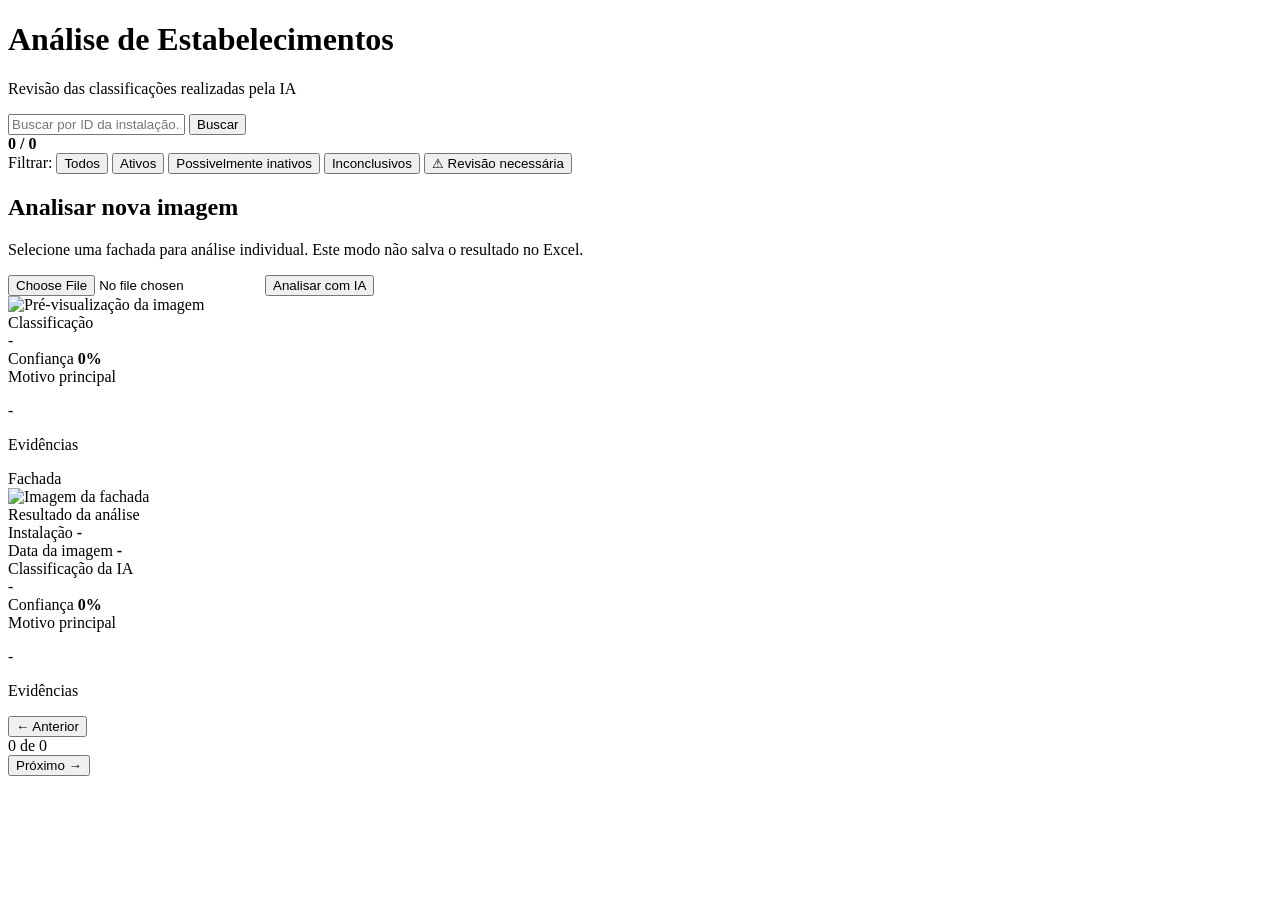
==== app/templates/index.html @ b1514ea9 "feat: atualiza interface e analise individual" ====
<!DOCTYPE html>
<html lang="pt-BR">

<head>
    <meta charset="UTF-8">

    <meta
        name="viewport"
        content="width=device-width, initial-scale=1.0"
    >

    <title>
        Análise de Estabelecimentos
    </title>

    <link
        rel="stylesheet"
        href="/static/css/style.css"
    >
</head>

<body>

    <div class="app">

        <!-- ======================================
             CABEÇALHO
        ======================================= -->

        <header class="topbar">

            <div class="topbar-titulo">

                <h1>
                    Análise de Estabelecimentos
                </h1>

                <p>
                    Revisão das classificações realizadas pela IA
                </p>

            </div>


            <!-- PESQUISA -->

            <div class="busca">

                <input
                    type="text"
                    id="campo-busca"
                    placeholder="Buscar por ID da instalação..."
                    autocomplete="off"
                >

                <button
                    id="btn-buscar"
                    class="btn primario"
                    type="button"
                >
                    Buscar
                </button>

            </div>


            <!-- CONTADOR -->

            <div class="contador">

                <strong id="posicao">
                    0 / 0
                </strong>

            </div>

        </header>


        <!-- ======================================
             FILTROS
        ======================================= -->

        <section class="filtros">

            <span class="filtros-titulo">
                Filtrar:
            </span>

            <button
                class="filtro-btn ativo-filtro"
                data-filtro="TODOS"
                type="button"
            >
                Todos
            </button>

            <button
                class="filtro-btn"
                data-filtro="ATIVO"
                type="button"
            >
                Ativos
            </button>

            <button
                class="filtro-btn"
                data-filtro="POSSIVELMENTE_INATIVO"
                type="button"
            >
                Possivelmente inativos
            </button>

            <button
                class="filtro-btn"
                data-filtro="INCONCLUSIVO"
                type="button"
            >
                Inconclusivos
            </button>

            <button
                class="filtro-btn"
                data-filtro="REVISAO"
                type="button"
            >
                ⚠ Revisão necessária
            </button>

        </section>
<section class="analise-individual">

    <div class="analise-individual-header">

        <div>
            <h2>
                Analisar nova imagem
            </h2>

            <p>
                Selecione uma fachada para análise individual.
                Este modo não salva o resultado no Excel.
            </p>
        </div>

    </div>


    <div class="analise-individual-conteudo">

        <div class="upload-area">

            <input
                type="file"
                id="input-imagem"
                accept="image/jpeg,image/png,image/webp"
            >

            <button
                id="btn-analisar-imagem"
                class="btn primario"
                type="button"
            >
                Analisar com IA
            </button>

        </div>


        <div
            id="status-analise-individual"
            class="status-analise-individual"
        >
        </div>


        <div
            id="resultado-individual"
            class="resultado-individual"
        >

            <div class="preview-individual">

                <img
                    id="preview-imagem-individual"
                    src=""
                    alt="Pré-visualização da imagem"
                >

            </div>


            <div class="dados-individual">

                <span class="label">
                    Classificação
                </span>

                <div
                    id="status-individual"
                    class="status"
                >
                    -
                </div>


                <div class="confianca-area">

                    <div class="confianca-header">

                        <span>
                            Confiança
                        </span>

                        <strong id="confianca-individual">
                            0%
                        </strong>

                    </div>

                    <div class="barra">

                        <div
                            id="barra-confianca-individual"
                            class="barra-preenchimento"
                        >
                        </div>

                    </div>

                </div>


                <div class="bloco">

                    <span class="label">
                        Motivo principal
                    </span>

                    <p id="motivo-individual">
                        -
                    </p>

                </div>


                <div class="bloco">

                    <span class="label">
                        Evidências
                    </span>

                    <ul id="evidencias-individual">
                    </ul>

                </div>


                <div
                    id="revisao-individual"
                    class="revisao"
                >
                </div>

            </div>

        </div>

    </div>

</section>

        <!-- ======================================
             CONTEÚDO
        ======================================= -->

        <main class="conteudo">


            <!-- ==================================
                 FOTO
            =================================== -->

            <section class="painel imagem-container">

                <div class="painel-titulo">
                    Fachada
                </div>

                <div class="imagem-wrapper">

                    <img
                        id="imagem-fachada"
                        src=""
                        alt="Imagem da fachada"
                    >

                </div>

            </section>


            <!-- ==================================
                 RESULTADO
            =================================== -->

            <section class="painel">

                <div class="painel-titulo">
                    Resultado da análise
                </div>


                <!-- INFORMAÇÕES -->

                <div class="info-grid">

                    <div class="info">

                        <span>
                            Instalação
                        </span>

                        <strong id="id-instalacao">
                            -
                        </strong>

                    </div>


                    <div class="info">

                        <span>
                            Data da imagem
                        </span>

                        <strong id="data-imagem">
                            -
                        </strong>

                    </div>

                </div>


                <!-- STATUS -->

                <div class="status-area">

                    <span class="label">
                        Classificação da IA
                    </span>

                    <div
                        id="status"
                        class="status"
                    >
                        -
                    </div>

                </div>


                <!-- CONFIANÇA -->

                <div class="confianca-area">

                    <div class="confianca-header">

                        <span>
                            Confiança
                        </span>

                        <strong id="confianca">
                            0%
                        </strong>

                    </div>

                    <div class="barra">

                        <div
                            id="barra-confianca"
                            class="barra-preenchimento"
                        >
                        </div>

                    </div>

                </div>


                <!-- MOTIVO -->

                <div class="bloco">

                    <span class="label">
                        Motivo principal
                    </span>

                    <p id="motivo">
                        -
                    </p>

                </div>


                <!-- EVIDÊNCIAS -->

                <div class="bloco">

                    <span class="label">
                        Evidências
                    </span>

                    <ul id="evidencias">
                    </ul>

                </div>


                <!-- REVISÃO -->

                <div
                    id="revisao"
                    class="revisao"
                >
                </div>

            </section>

        </main>


        <!-- ======================================
             NAVEGAÇÃO
        ======================================= -->

        <footer class="navegacao">

            <button
                id="btn-anterior"
                class="btn secundario"
                type="button"
            >
                ← Anterior
            </button>


            <div
                id="contador-inferior"
                class="contador-inferior"
            >
                0 de 0
            </div>


            <button
                id="btn-proximo"
                class="btn primario"
                type="button"
            >
                Próximo →
            </button>

        </footer>

    </div>


    <script src="/static/js/app.js"></script>

</body>

</html>
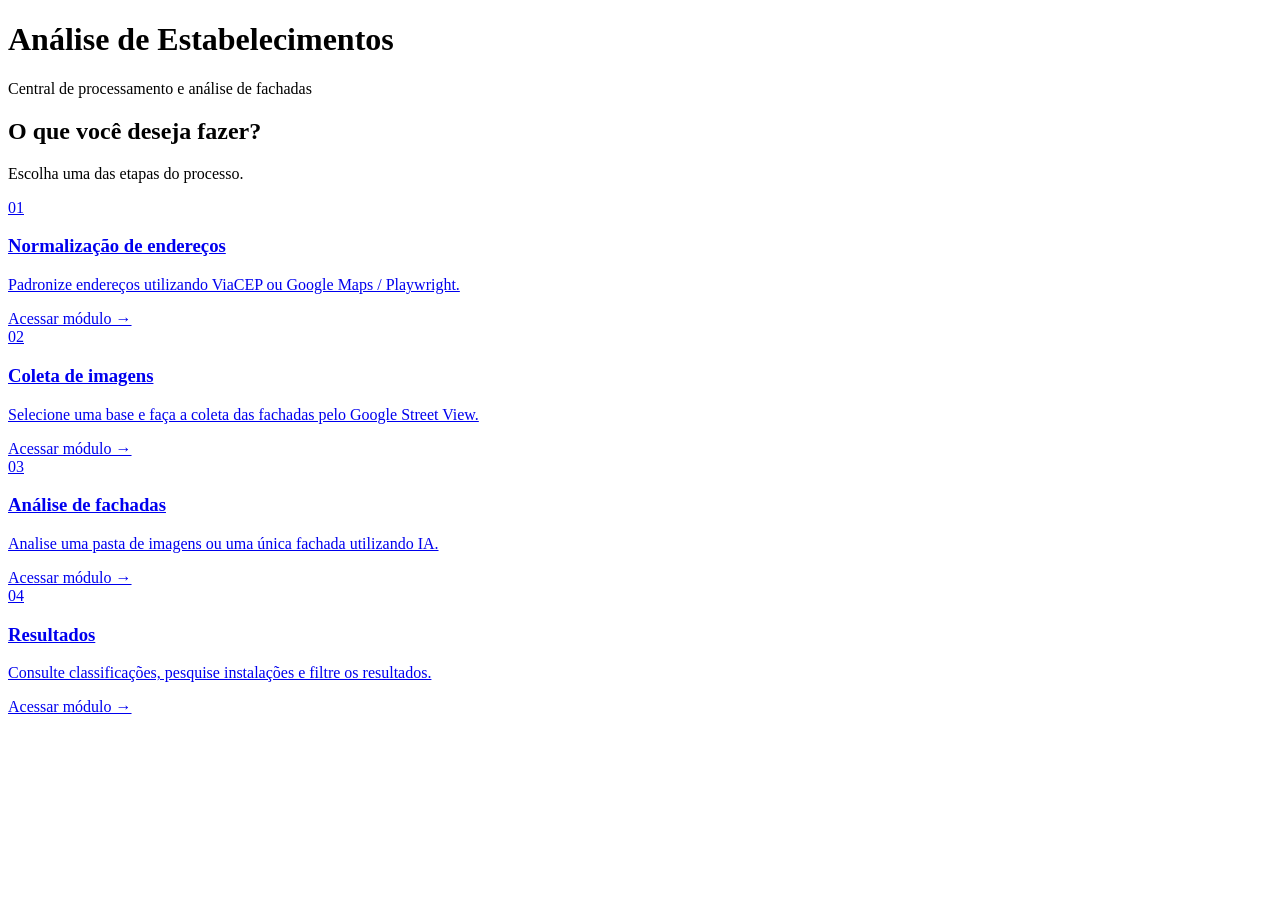
==== commit 93e6f438: "atualização interface" ====
--- a/app/templates/index.html
+++ b/app/templates/index.html
@@ -14,18 +14,19 @@
     </title>
 
     <link
-        rel="stylesheet"
-        href="/static/css/style.css"
-    >
+    rel="stylesheet"
+    href="/static/css/base.css"
+>
+
+<link
+    rel="stylesheet"
+    href="/static/css/home.css"
+>
 </head>
 
 <body>
 
     <div class="app">
-
-        <!-- ======================================
-             CABEÇALHO
-        ======================================= -->
 
         <header class="topbar">
 
@@ -36,439 +37,159 @@
                 </h1>
 
                 <p>
-                    Revisão das classificações realizadas pela IA
+                    Central de processamento e análise de fachadas
                 </p>
-
-            </div>
-
-
-            <!-- PESQUISA -->
-
-            <div class="busca">
-
-                <input
-                    type="text"
-                    id="campo-busca"
-                    placeholder="Buscar por ID da instalação..."
-                    autocomplete="off"
-                >
-
-                <button
-                    id="btn-buscar"
-                    class="btn primario"
-                    type="button"
-                >
-                    Buscar
-                </button>
-
-            </div>
-
-
-            <!-- CONTADOR -->
-
-            <div class="contador">
-
-                <strong id="posicao">
-                    0 / 0
-                </strong>
 
             </div>
 
         </header>
 
 
-        <!-- ======================================
-             FILTROS
-        ======================================= -->
+        <main class="dashboard">
 
-        <section class="filtros">
+            <div class="dashboard-header">
 
-            <span class="filtros-titulo">
-                Filtrar:
-            </span>
+                <h2>
+                    O que você deseja fazer?
+                </h2>
 
-            <button
-                class="filtro-btn ativo-filtro"
-                data-filtro="TODOS"
-                type="button"
-            >
-                Todos
-            </button>
-
-            <button
-                class="filtro-btn"
-                data-filtro="ATIVO"
-                type="button"
-            >
-                Ativos
-            </button>
-
-            <button
-                class="filtro-btn"
-                data-filtro="POSSIVELMENTE_INATIVO"
-                type="button"
-            >
-                Possivelmente inativos
-            </button>
-
-            <button
-                class="filtro-btn"
-                data-filtro="INCONCLUSIVO"
-                type="button"
-            >
-                Inconclusivos
-            </button>
-
-            <button
-                class="filtro-btn"
-                data-filtro="REVISAO"
-                type="button"
-            >
-                ⚠ Revisão necessária
-            </button>
-
-        </section>
-<section class="analise-individual">
-
-    <div class="analise-individual-header">
-
-        <div>
-            <h2>
-                Analisar nova imagem
-            </h2>
-
-            <p>
-                Selecione uma fachada para análise individual.
-                Este modo não salva o resultado no Excel.
-            </p>
-        </div>
-
-    </div>
-
-
-    <div class="analise-individual-conteudo">
-
-        <div class="upload-area">
-
-            <input
-                type="file"
-                id="input-imagem"
-                accept="image/jpeg,image/png,image/webp"
-            >
-
-            <button
-                id="btn-analisar-imagem"
-                class="btn primario"
-                type="button"
-            >
-                Analisar com IA
-            </button>
-
-        </div>
-
-
-        <div
-            id="status-analise-individual"
-            class="status-analise-individual"
-        >
-        </div>
-
-
-        <div
-            id="resultado-individual"
-            class="resultado-individual"
-        >
-
-            <div class="preview-individual">
-
-                <img
-                    id="preview-imagem-individual"
-                    src=""
-                    alt="Pré-visualização da imagem"
-                >
+                <p>
+                    Escolha uma das etapas do processo.
+                </p>
 
             </div>
 
 
-            <div class="dados-individual">
+            <div class="dashboard-grid">
 
-                <span class="label">
-                    Classificação
-                </span>
+                <!-- NORMALIZAÇÃO -->
 
-                <div
-                    id="status-individual"
-                    class="status"
+                <a
+                    href="/normalizacao"
+                    class="dashboard-card"
                 >
-                    -
-                </div>
 
+                    <div class="dashboard-icon">
+                        01
+                    </div>
 
-                <div class="confianca-area">
+                    <div>
 
-                    <div class="confianca-header">
+                        <h3>
+                            Normalização de endereços
+                        </h3>
 
-                        <span>
-                            Confiança
+                        <p>
+                            Padronize endereços utilizando
+                            ViaCEP ou Google Maps / Playwright.
+                        </p>
+
+                        <span class="dashboard-link">
+                            Acessar módulo →
                         </span>
-
-                        <strong id="confianca-individual">
-                            0%
-                        </strong>
 
                     </div>
 
-                    <div class="barra">
+                </a>
 
-                        <div
-                            id="barra-confianca-individual"
-                            class="barra-preenchimento"
-                        >
-                        </div>
+
+                <!-- COLETA -->
+
+                <a
+                    href="/coleta"
+                    class="dashboard-card"
+                >
+
+                    <div class="dashboard-icon">
+                        02
+                    </div>
+
+                    <div>
+
+                        <h3>
+                            Coleta de imagens
+                        </h3>
+
+                        <p>
+                            Selecione uma base e faça a coleta
+                            das fachadas pelo Google Street View.
+                        </p>
+
+                        <span class="dashboard-link">
+                            Acessar módulo →
+                        </span>
 
                     </div>
 
-                </div>
+                </a>
 
 
-                <div class="bloco">
+                <!-- ANÁLISE -->
 
-                    <span class="label">
-                        Motivo principal
-                    </span>
+                <a
+                    href="/analise"
+                    class="dashboard-card"
+                >
 
-                    <p id="motivo-individual">
-                        -
-                    </p>
+                    <div class="dashboard-icon">
+                        03
+                    </div>
 
-                </div>
+                    <div>
+
+                        <h3>
+                            Análise de fachadas
+                        </h3>
+
+                        <p>
+                            Analise uma pasta de imagens ou uma
+                            única fachada utilizando IA.
+                        </p>
+
+                        <span class="dashboard-link">
+                            Acessar módulo →
+                        </span>
+
+                    </div>
+
+                </a>
 
 
-                <div class="bloco">
+                <!-- RESULTADOS -->
 
-                    <span class="label">
-                        Evidências
-                    </span>
+                <a
+                    href="/resultados"
+                    class="dashboard-card"
+                >
 
-                    <ul id="evidencias-individual">
-                    </ul>
+                    <div class="dashboard-icon">
+                        04
+                    </div>
 
-                </div>
+                    <div>
 
+                        <h3>
+                            Resultados
+                        </h3>
 
-                <div
-                    id="revisao-individual"
-                    class="revisao"
-                >
-                </div>
+                        <p>
+                            Consulte classificações, pesquise
+                            instalações e filtre os resultados.
+                        </p>
+
+                        <span class="dashboard-link">
+                            Acessar módulo →
+                        </span>
+
+                    </div>
+
+                </a>
 
             </div>
 
-        </div>
+        </main>
 
     </div>
-
-</section>
-
-        <!-- ======================================
-             CONTEÚDO
-        ======================================= -->
-
-        <main class="conteudo">
-
-
-            <!-- ==================================
-                 FOTO
-            =================================== -->
-
-            <section class="painel imagem-container">
-
-                <div class="painel-titulo">
-                    Fachada
-                </div>
-
-                <div class="imagem-wrapper">
-
-                    <img
-                        id="imagem-fachada"
-                        src=""
-                        alt="Imagem da fachada"
-                    >
-
-                </div>
-
-            </section>
-
-
-            <!-- ==================================
-                 RESULTADO
-            =================================== -->
-
-            <section class="painel">
-
-                <div class="painel-titulo">
-                    Resultado da análise
-                </div>
-
-
-                <!-- INFORMAÇÕES -->
-
-                <div class="info-grid">
-
-                    <div class="info">
-
-                        <span>
-                            Instalação
-                        </span>
-
-                        <strong id="id-instalacao">
-                            -
-                        </strong>
-
-                    </div>
-
-
-                    <div class="info">
-
-                        <span>
-                            Data da imagem
-                        </span>
-
-                        <strong id="data-imagem">
-                            -
-                        </strong>
-
-                    </div>
-
-                </div>
-
-
-                <!-- STATUS -->
-
-                <div class="status-area">
-
-                    <span class="label">
-                        Classificação da IA
-                    </span>
-
-                    <div
-                        id="status"
-                        class="status"
-                    >
-                        -
-                    </div>
-
-                </div>
-
-
-                <!-- CONFIANÇA -->
-
-                <div class="confianca-area">
-
-                    <div class="confianca-header">
-
-                        <span>
-                            Confiança
-                        </span>
-
-                        <strong id="confianca">
-                            0%
-                        </strong>
-
-                    </div>
-
-                    <div class="barra">
-
-                        <div
-                            id="barra-confianca"
-                            class="barra-preenchimento"
-                        >
-                        </div>
-
-                    </div>
-
-                </div>
-
-
-                <!-- MOTIVO -->
-
-                <div class="bloco">
-
-                    <span class="label">
-                        Motivo principal
-                    </span>
-
-                    <p id="motivo">
-                        -
-                    </p>
-
-                </div>
-
-
-                <!-- EVIDÊNCIAS -->
-
-                <div class="bloco">
-
-                    <span class="label">
-                        Evidências
-                    </span>
-
-                    <ul id="evidencias">
-                    </ul>
-
-                </div>
-
-
-                <!-- REVISÃO -->
-
-                <div
-                    id="revisao"
-                    class="revisao"
-                >
-                </div>
-
-            </section>
-
-        </main>
-
-
-        <!-- ======================================
-             NAVEGAÇÃO
-        ======================================= -->
-
-        <footer class="navegacao">
-
-            <button
-                id="btn-anterior"
-                class="btn secundario"
-                type="button"
-            >
-                ← Anterior
-            </button>
-
-
-            <div
-                id="contador-inferior"
-                class="contador-inferior"
-            >
-                0 de 0
-            </div>
-
-
-            <button
-                id="btn-proximo"
-                class="btn primario"
-                type="button"
-            >
-                Próximo →
-            </button>
-
-        </footer>
-
-    </div>
-
-
-    <script src="/static/js/app.js"></script>
 
 </body>
 
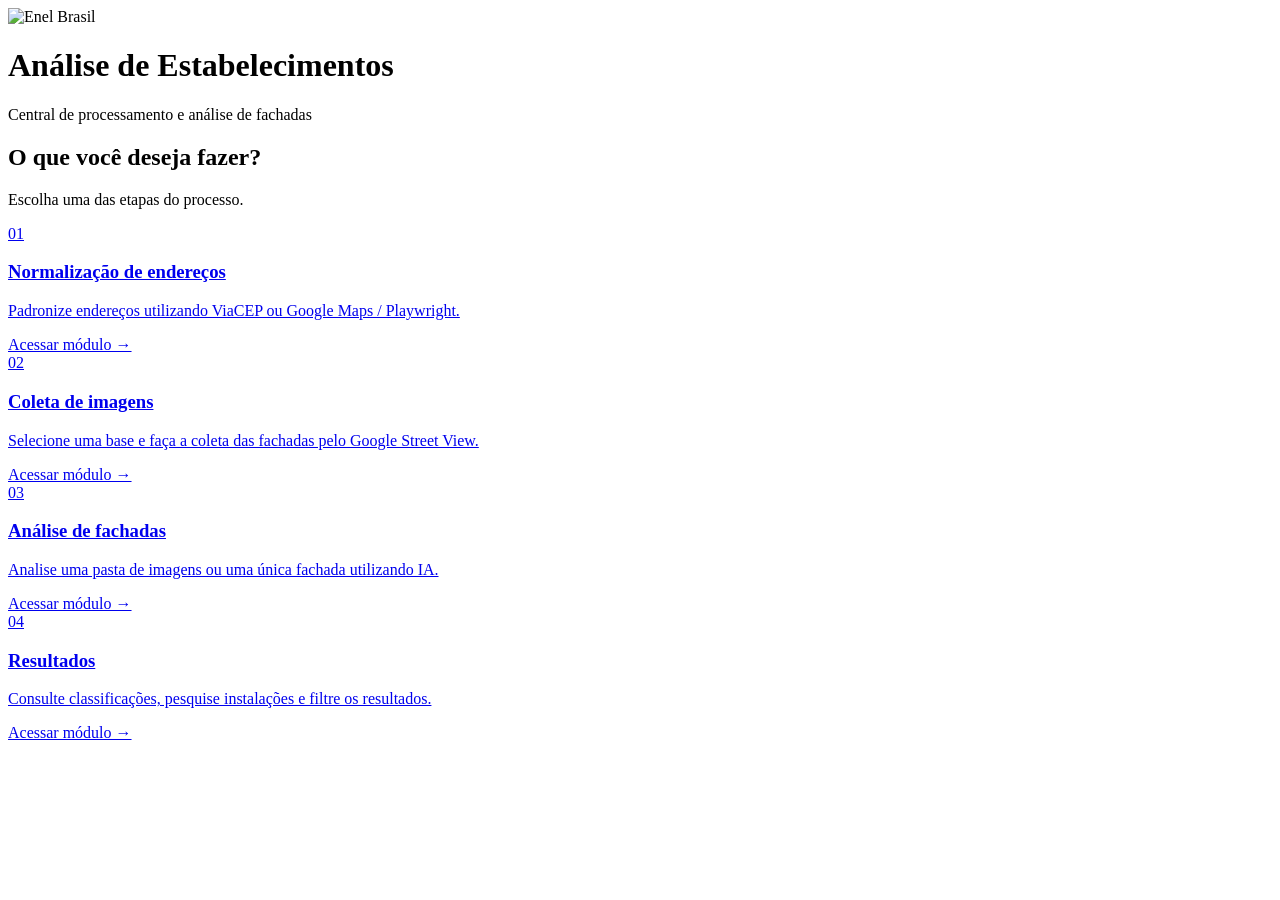
==== commit 0b84eef6: "atualização interface" ====
--- a/app/templates/index.html
+++ b/app/templates/index.html
@@ -29,20 +29,27 @@
     <div class="app">
 
         <header class="topbar">
-
-            <div class="topbar-titulo">
-
-                <h1>
-                    Análise de Estabelecimentos
-                </h1>
-
-                <p>
-                    Central de processamento e análise de fachadas
-                </p>
-
-            </div>
-
-        </header>
+<div class="logo-enel-container">
+    <img
+        src="/static/img/logo.png"
+        alt="Enel Brasil"
+        class="logo-enel"
+    >
+</div>
+
+
+
+<div class="topbar-titulo">
+    <h1>
+        Análise de Estabelecimentos
+    </h1>
+
+    <p>
+        Central de processamento e análise de fachadas
+    </p>
+</div>
+
+</header>
 
 
         <main class="dashboard">
